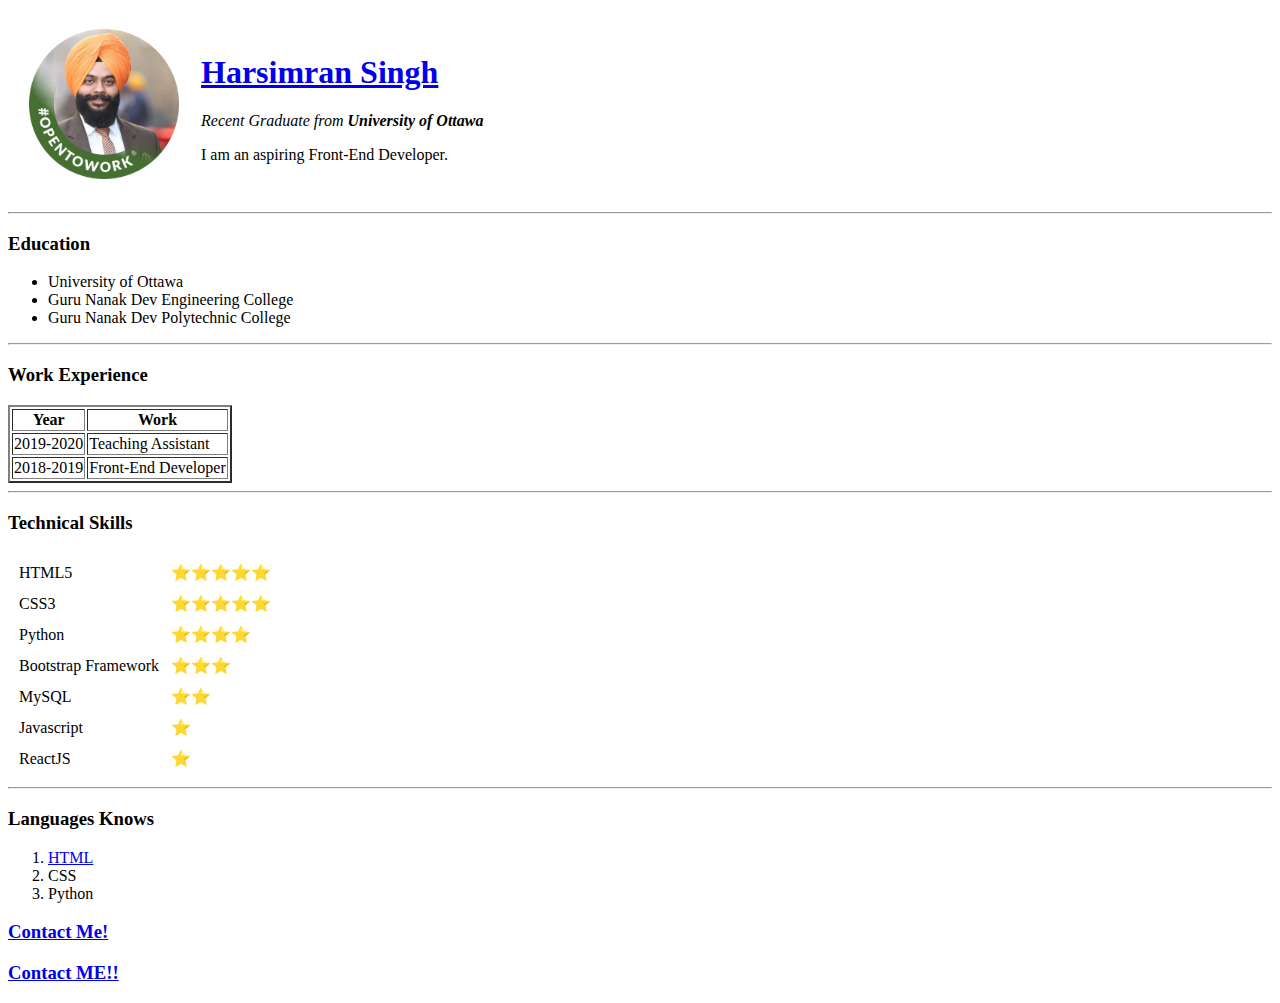
==== index.html @ b68caba3 "Added initial CV website files" ====
<!DOCTYPE html>
<html lang="en" dir="ltr">

<head>
  <meta charset="utf-8">
  <title>Harsimran's Personal Website 2.0</title>
</head>

<body>
  <table cellspacing='20'>
    <tr>
      <td><img src="images/harsimran.png" alt="Profile Picture" max-height='150px' width="150px"></td>
      <td>
        <h1><a href="https://www.linkedin.com/in/hhars062/">Harsimran Singh</a></h1>
        <p><em>Recent Graduate from <strong>University of Ottawa</strong></em></p>
        <p>I am an aspiring Front-End Developer.</p>
      </td>
    </tr>
  </table>
  <hr>
  <h3>Education</h3>
  <ul>
    <li>University of Ottawa</li>
    <li>Guru Nanak Dev Engineering College</li>
    <li>Guru Nanak Dev Polytechnic College</li>
  </ul>
  <hr>
  <h3>Work Experience</h3>
  <table border="2">
    <thead>
      <tr>
        <th>Year</th>
        <th>Work</th>
      </tr>
    </thead>
    <tbody>
      <tr>
        <td>2019-2020</td>
        <td>Teaching Assistant</td>
      </tr>
      <tr>
        <td>2018-2019</td>
        <td>Front-End Developer</td>
      </tr>
    </tbody>
    <tfoot>
    </tfoot>
  </table>
  <hr>
  <h3>Technical Skills</h3>
  <table cellspacing='10'>
    <tr>
      <td>HTML5</td>
      <td>⭐⭐⭐⭐⭐</td>
    </tr>
    <tr>
      <td>CSS3</td>
      <td>⭐⭐⭐⭐⭐</td>
    </tr>
    <tr>
      <td>Python</td>
      <td>⭐⭐⭐⭐</td>
    </tr>
    <tr>
      <td>Bootstrap Framework</td>
      <td>⭐⭐⭐</td>
    </tr>
    <tr>
      <td>MySQL</td>
      <td>⭐⭐</td>
    </tr>
    <tr>
      <td>Javascript</td>
      <td>⭐</td>
    </tr>
    <tr>
      <td>ReactJS</td>
      <td>⭐</td>
    </tr>
  </table>
  <hr>
  <h3>Languages Knows</h3>
  <ol>
    <li><a href="https://developer.mozilla.org/en-US/docs/Web/HTML">HTML</a></li>
    <li>CSS</li>
    <li>Python</li>
  </ol>
  <h3><a href="pages/my-contact.html">Contact Me!</a></h3>
  <h3><a href="inputs.html">Contact ME!!</a></h3>
</body>
</html>
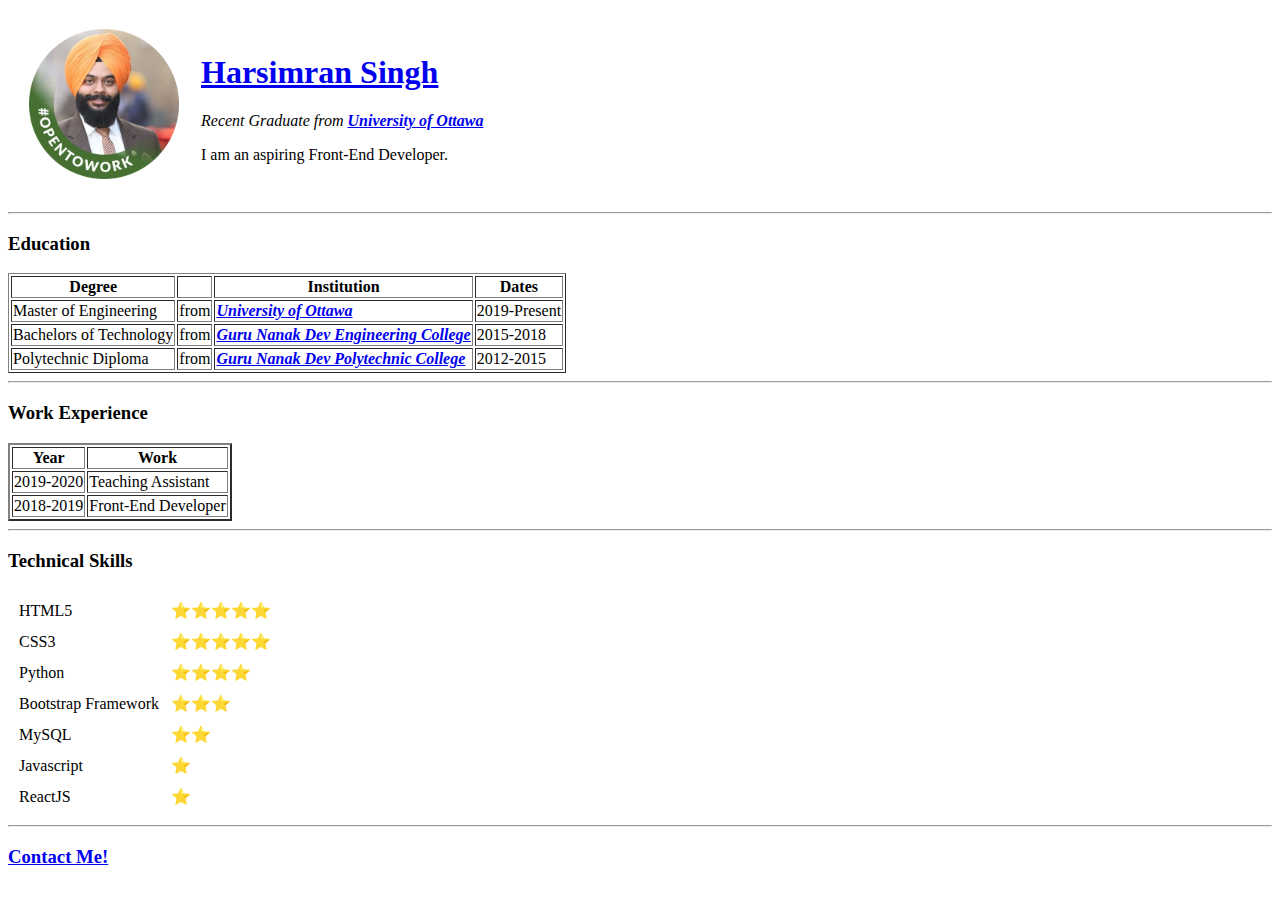
==== commit 0ff7a5da: "Updated index.html file" ====
--- a/index.html
+++ b/index.html
@@ -12,18 +12,41 @@
       <td><img src="images/harsimran.png" alt="Profile Picture" max-height='150px' width="150px"></td>
       <td>
         <h1><a href="https://www.linkedin.com/in/hhars062/">Harsimran Singh</a></h1>
-        <p><em>Recent Graduate from <strong>University of Ottawa</strong></em></p>
+        <p><em>Recent Graduate from <strong><a href="https://www.uottawa.ca/en">University of Ottawa</a></strong></em></p>
         <p>I am an aspiring Front-End Developer.</p>
       </td>
     </tr>
   </table>
   <hr>
   <h3>Education</h3>
-  <ul>
-    <li>University of Ottawa</li>
-    <li>Guru Nanak Dev Engineering College</li>
-    <li>Guru Nanak Dev Polytechnic College</li>
-  </ul>
+  <table border="1">
+      <thead>
+        <th>Degree</th>
+        <th></th>
+        <th>Institution</th>
+        <th>Dates</th>
+      </thead>
+      <tbody>
+        <tr>
+          <td>Master of Engineering</td>
+          <td>from</td>
+          <td><i><strong><a href="https://www.uottawa.ca/en">University of Ottawa</a></strong></i></td>
+          <td>2019-Present</td>
+        </tr>
+        <tr>
+          <td>Bachelors of Technology</td>
+          <td>from</td>
+          <td><i><strong><a href="https://gndec.ac.in/">Guru Nanak Dev Engineering College</a></strong></i></td>
+          <td>2015-2018</td>
+        </tr>
+        <tr>
+          <td>Polytechnic Diploma</td>
+          <td>from</td>
+          <td><i><strong><a href="https://www.gndpoly.org/">Guru Nanak Dev Polytechnic College</a></strong></i></td>
+          <td>2012-2015</td>
+        </tr>
+      </tbody>
+    </table>
   <hr>
   <h3>Work Experience</h3>
   <table border="2">
@@ -79,13 +102,6 @@
     </tr>
   </table>
   <hr>
-  <h3>Languages Knows</h3>
-  <ol>
-    <li><a href="https://developer.mozilla.org/en-US/docs/Web/HTML">HTML</a></li>
-    <li>CSS</li>
-    <li>Python</li>
-  </ol>
   <h3><a href="pages/my-contact.html">Contact Me!</a></h3>
-  <h3><a href="inputs.html">Contact ME!!</a></h3>
 </body>
 </html>
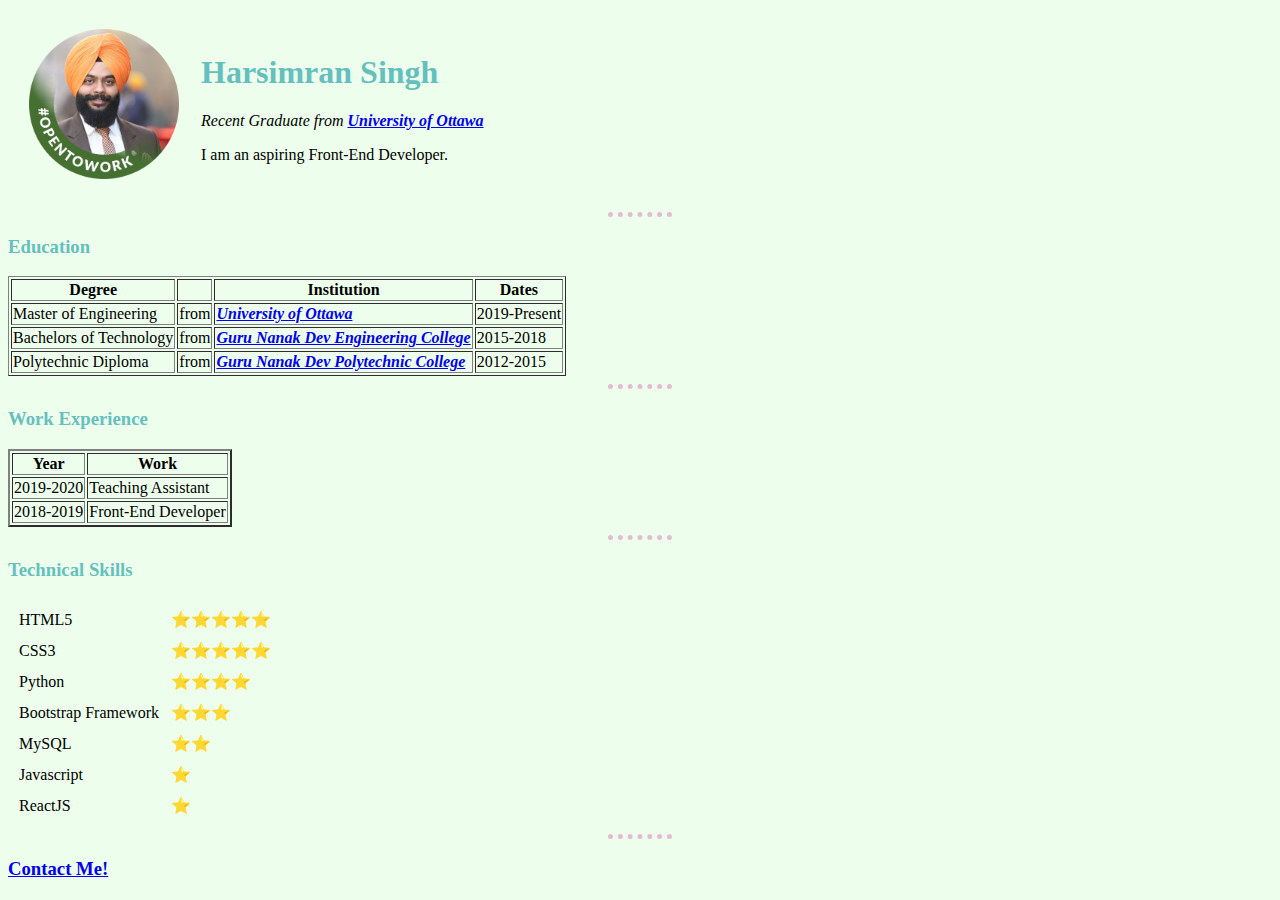
==== commit fbb95b58: "Embedding css to the html file" ====
--- a/index.html
+++ b/index.html
@@ -4,14 +4,15 @@
 <head>
   <meta charset="utf-8">
   <title>Harsimran's Personal Website 2.0</title>
+  <link rel="stylesheet" href="css/styles.css">
 </head>
-
 <body>
   <table cellspacing='20'>
     <tr>
       <td><img src="images/harsimran.png" alt="Profile Picture" max-height='150px' width="150px"></td>
       <td>
-        <h1><a href="https://www.linkedin.com/in/hhars062/">Harsimran Singh</a></h1>
+        <h1>Harsimran Singh</h1>
+        <!--<p><a href="https://www.linkedin.com/in/hhars062/">LinkedIn</a></p>-->
         <p><em>Recent Graduate from <strong><a href="https://www.uottawa.ca/en">University of Ottawa</a></strong></em></p>
         <p>I am an aspiring Front-End Developer.</p>
       </td>
@@ -102,6 +103,6 @@
     </tr>
   </table>
   <hr>
-  <h3><a href="pages/my-contact.html">Contact Me!</a></h3>
+  <h3><a href="my-contact.html">Contact Me!</a></h3>
 </body>
 </html>
--- a/css/styles.css
+++ b/css/styles.css
@@ -0,0 +1,18 @@
+body {
+  background-color: #edffec;
+}
+
+hr {
+  border-style: dotted none none none;
+  border-width: 5px;
+  width: 5%;
+  border-color: #e4bad4;
+}
+
+h1{
+  color: #66bfbf;
+}
+
+h3{
+  color: #66bfbf;
+}
